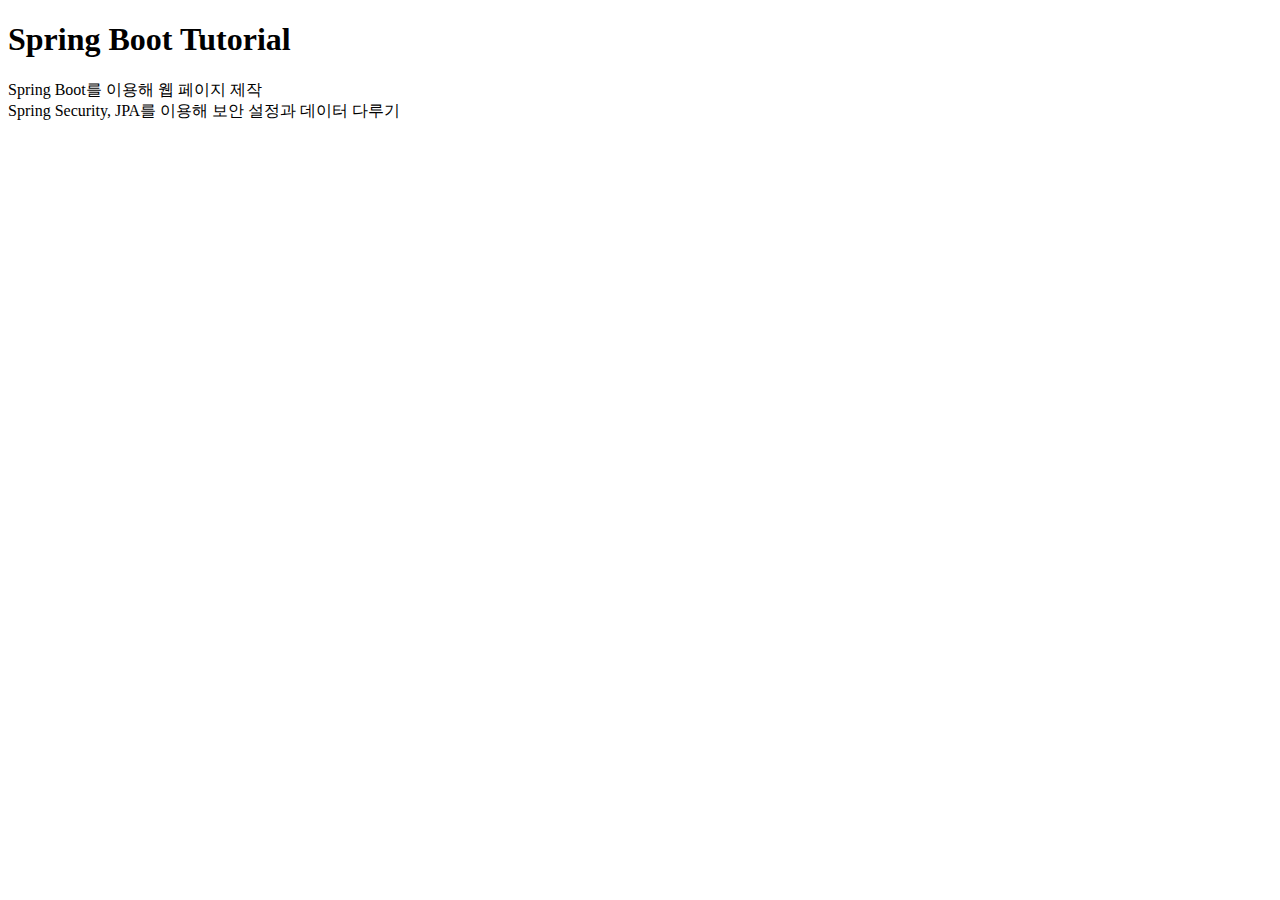
==== src/main/resources/templates/index.html @ a7780898 "layout 구성" ====
<!doctype html>
<html xmlns:th="http://www.thymeleaf.org">

<head th:replace="fragments/common :: head('Hello, Spring Boot!')">
    <!-- Required meta tags -->
    <meta charset="utf-8">
    <meta name="viewport" content="width=device-width, initial-scale=1">

    <!-- Bootstrap CSS -->
    <link href="https://cdn.jsdelivr.net/npm/bootstrap@5.1.3/dist/css/bootstrap.min.css" rel="stylesheet"
        integrity="sha384-1BmE4kWBq78iYhFldvKuhfTAU6auU8tT94WrHftjDbrCEXSU1oBoqyl2QvZ6jIW3" crossorigin="anonymous">
    <link href="navbar-top-fixed.css" rel="stylesheet">

    <title>Hello, Spring Boot!</title>
</head>

<body>
    <nav class="navbar navbar-expand-md navbar-dark fixed-top bg-dark" th:replace="fragments/common :: menu('home')">
        <!-- <div class="container-fluid">
            <a class="navbar-brand" href="#">Spring Boot Tutorial</a>
            <button class="navbar-toggler" type="button" data-bs-toggle="collapse" data-bs-target="#navbarCollapse"
                aria-controls="navbarCollapse" aria-expanded="false" aria-label="Toggle navigation">
                <span class="navbar-toggler-icon"></span>
            </button>
            <div class="collapse navbar-collapse" id="navbarCollapse">
                <ul class="navbar-nav me-auto mb-2 mb-md-0">
                    <li class="nav-item">
                        <a class="nav-link active" aria-current="page" href="#">홈</a>
                    </li>
                    <li class="nav-item">
                        <a class="nav-link" href="#">게시판</a>
                    </li>
                    <li class="nav-item">
                        <a class="nav-link disabled">Disabled</a>
                    </li>
                </ul>
                <form class="d-flex">
                    <input class="form-control me-2" type="search" placeholder="Search" aria-label="Search">
                    <button class="btn btn-outline-success" type="submit">Search</button>
                </form>
            </div>
        </div> -->
    </nav>

    <main class="container">
        <div class="bg-light p-5 rounded">
            <h1>Spring Boot Tutorial</h1>
            <p class="lead">Spring Boot를 이용해 웹 페이지 제작<br>
                Spring Security, JPA를 이용해 보안 설정과 데이터 다루기</p>
        </div>
    </main>

    <!-- Optional JavaScript; choose one of the two! -->

    <!-- Option 1: Bootstrap Bundle with Popper -->
    <!-- <script src="https://cdn.jsdelivr.net/npm/bootstrap@5.1.3/dist/js/bootstrap.bundle.min.js"
        integrity="sha384-ka7Sk0Gln4gmtz2MlQnikT1wXgYsOg+OMhuP+IlRH9sENBO0LRn5q+8nbTov4+1p"
        crossorigin="anonymous"></script> -->

    <!-- Option 2: Separate Popper and Bootstrap JS -->
    <script src="https://code.jquery.com/jquery-3.6.0.slim.js"
        integrity="sha256-HwWONEZrpuoh951cQD1ov2HUK5zA5DwJ1DNUXaM6FsY=" crossorigin="anonymous"></script>
    <script src="https://cdn.jsdelivr.net/npm/@popperjs/core@2.10.2/dist/umd/popper.min.js" integrity="sha384-7+zCNj/IqJ95wo16oMtfsKbZ9ccEh31eOz1HGyDuCQ6wgnyJNSYdrPa03rtR1zdB" crossorigin="anonymous"></script>
    <script src="https://cdn.jsdelivr.net/npm/bootstrap@5.1.3/dist/js/bootstrap.min.js" integrity="sha384-QJHtvGhmr9XOIpI6YVutG+2QOK9T+ZnN4kzFN1RtK3zEFEIsxhlmWl5/YESvpZ13" crossorigin="anonymous"></script>
    
</body>

</html>
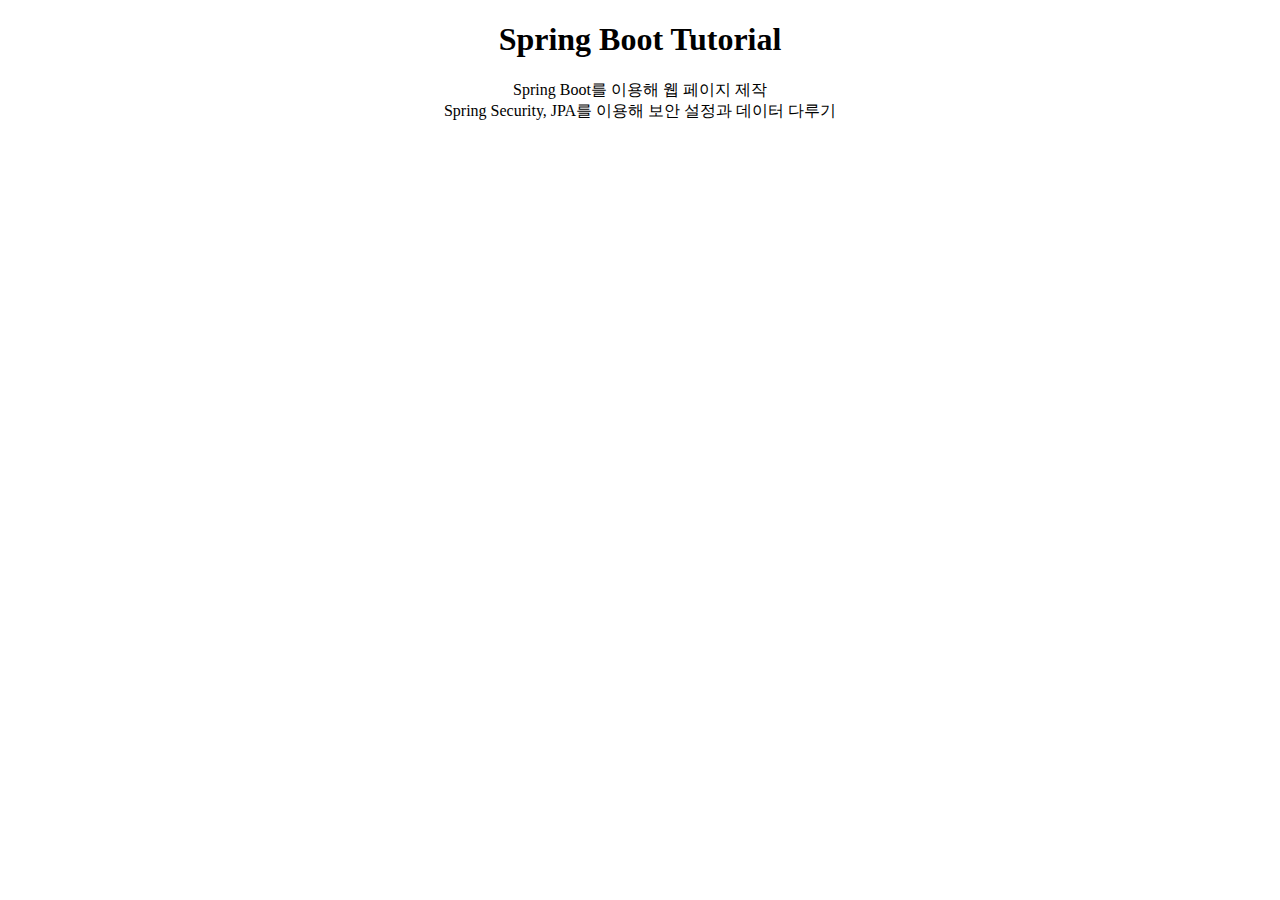
==== commit 944bbbff: "board 글쓰기, 글수정, 글조회 및 validator 구성" ====
--- a/src/main/resources/templates/index.html
+++ b/src/main/resources/templates/index.html
@@ -14,7 +14,7 @@
     <title>Hello, Spring Boot!</title>
 </head>
 
-<body>
+<body style="text-align: center;">
     <nav class="navbar navbar-expand-md navbar-dark fixed-top bg-dark" th:replace="fragments/common :: menu('home')">
         <!-- <div class="container-fluid">
             <a class="navbar-brand" href="#">Spring Boot Tutorial</a>
